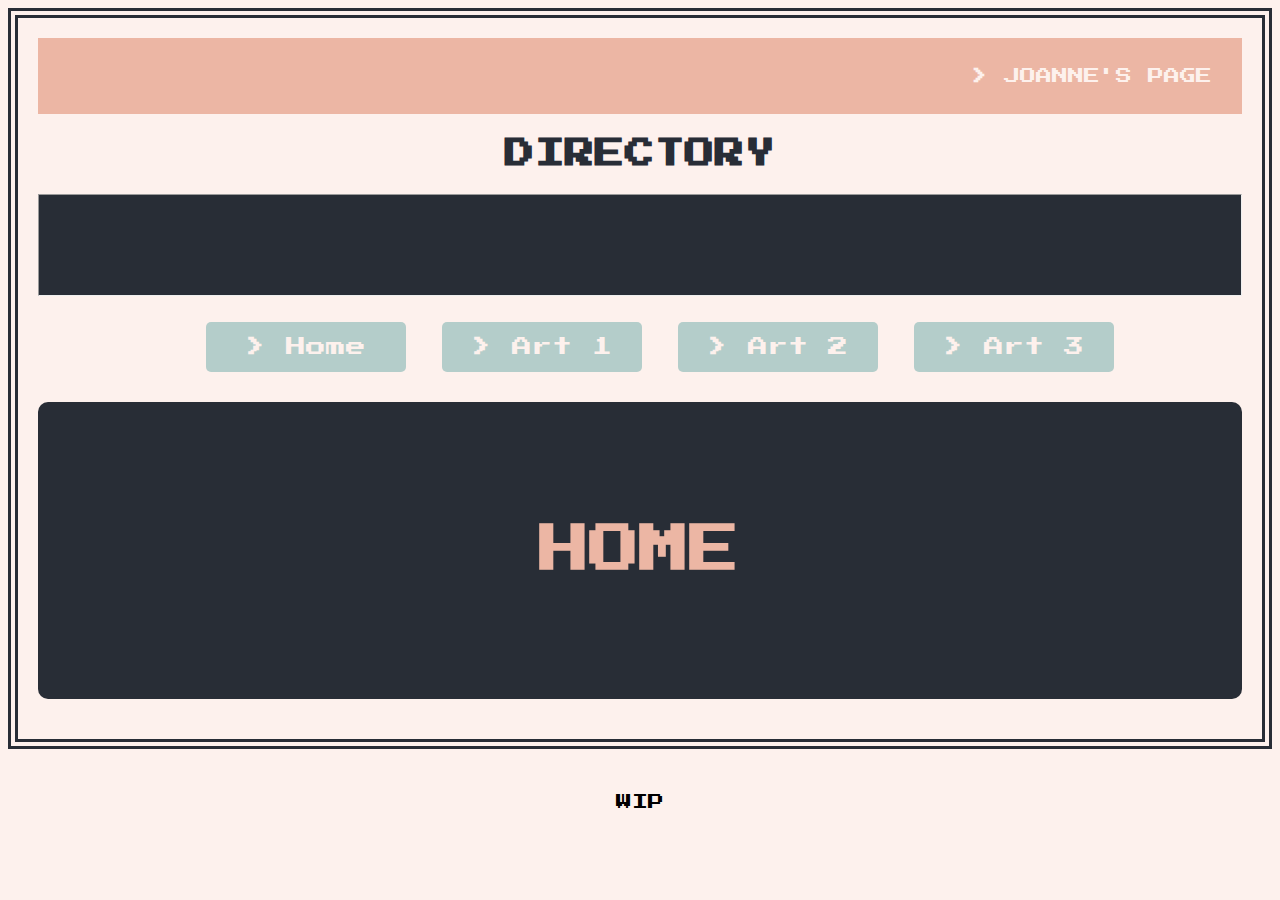
==== index.html @ 247c804c "update 2" ====
<!DOCTYPE html>
<html lang="en-us">
    <head>
        <title>Joanne Lee's Website</title>
        <link href="https://cdn.jsdelivr.net/npm/bootstrap@5.0.1/dist/css/bootstrap.min.css" rel="stylesheet" integrity="sha384-+0n0xVW2eSR5OomGNYDnhzAbDsOXxcvSN1TPprVMTNDbiYZCxYbOOl7+AMvyTG2x" crossorigin="anonymous">
        <link href="style.css" type="text/css" rel="stylesheet">
    </head>
    <body>
        <div class="container">
          <div id = "top">
            <div class="row">
              <div class="col-lg">
                <div id="websiteheader"><strong>></strong> JOANNE'S PAGE</div>
              </div>
            </div>
            <div class="row">
              <div class="col-lg-5">
                <div id="directory">
                  <h2>DIRECTORY</h2>
                  <hr>
                  <ul>
                    <li id="button1"><button><a href="index.html"><strong>></strong> Home</a></button></li>
                    <li id="button2"><button><a href="art1.html"><strong>></strong> Art 1</a></button></li>
                    <li id="button3"><button><a href="art2.html"><strong>></strong> Art 2</a></button></li>
                    <li id="button4"><button><a href="art3.html"><strong>></strong> Art 3</a></button></li>
                  </ul>
                </div>
                </div>
            <div class="col-lg-7"><div id="pagetitle">
              <h1>HOME</h1>
            </div></div>
          </div></div>
          <div class="row">
            <div class="col-lg">
              <div id="mainbox">
                  <p>WIP</p>
              </div>
            </div>
          </div>
        </div>
    </body>
</html>
---- style.css ----
@import url('https://fonts.googleapis.com/css2?family=Press+Start+2P&display=swap');
body {
    text-align: center;
    background-color:rgb(253, 241, 237);
    font-family:'Press Start 2P', cursive;
}

#top {
    border-style: double;
    border-width: 10px;
    border-color: rgb(40, 45, 54);
    background-color: rgb(253, 241, 237);
    padding: 20px;
}

#websiteheader {
    padding: 30px;
    background-color: rgb(236, 182, 164);
    color: rgb(253, 241, 237);
    text-align:right;
}

#pagetitle {
    background-color:rgb(40, 45, 54);
    margin-top: 20px;
    padding: 90px;
    text-align: center;
    margin-bottom: 20px;
    border-radius: 10px;
}
h1 {
    font-size: 50px;
    color: rgb(236, 182, 164);
}

#directory {
    text-align: left;
    margin-top: 20px;
}
h2 {
    font-size: 30px;
    text-align: center;
    color: rgb(40, 45, 54);
}
a {
    font-family:'Press Start 2P', cursive;
    text-decoration:none;
    font-size:20px;
    color: rgb(253, 241, 237);
    text-align: center;
}
a:hover {
    color:rgb(253, 241, 237);
}
ul {
    list-style-type:none;
    text-align: center;
}
#button1, #button2 {
    display: inline-block;
}
#button3, #button4 {
    display: inline-block;
}
button {
    padding: 15px;
    width: 200px;
    background-color: rgb(180, 205, 202);
    color: rgb(253, 241, 237);
    font-family: 'Press Start 2P', cursive;
    border-radius: 5px;
    margin-top: 10px;
    margin-bottom: 10px;
    border:none;
    box-shadow: 0 0 0 rgb(40, 45, 54);
    transition: all 0.2s;
    margin: 10px;
}
button:hover {
    box-shadow: 0.4rem 0.4rem 0 rgb(40, 45, 54);
    transform: translate(-0.4rem, -0.4rem);
}
button:active {
    box-shadow: 0 0 0 rgb(40, 45, 54);
    transform: translate(0, 0);
}
p {
    margin-top:20px;
}
hr {
    background-color:rgb(40, 45, 54);
    height: 100px;
}

#mainbox {
    padding: 30px;
    background-color:rgb(253, 241, 237);
    margin-top: 5px;
}
h3 {
    color: rgb(31, 28, 43);
}
#blink {
    animation: blink 0.3s;
    animation-direction: alternate;
    animation-iteration-count: infinite;
    animation-timing-function: none;
}
@keyframes blink {
    from {opacity:0};
    to {opacity:1};
}
a:hover, .selectblink {
    animation: blink 0.3s;
    animation-direction: alternate;
    animation-iteration-count: infinite;
    animation-timing-function: none;
}
img {
    margin: 5px;
}
#pinkcolorsquare {
    background-color:rgb(230, 99, 95);
    width:30px;
    height:30px;
    color:rgb(230, 99, 95);
    margin: 20px 5px;
}
#greencolorsquare {
    background-color:rgb(131, 175, 153);
    width:30px;
    height:30px;
    color:rgb(131, 175, 153);
    margin: 20px 5px;
}
#yellowcolorsquare {
    background-color:rgb(247, 172, 122);;
    width:30px;
    height:30px;
    color:rgb(247, 172, 122);;
    margin: 20px 5px;
}
p {
    margin-top: 10px;
}

.pro {
    background-color:rgb(131, 175, 153);
    width: 500px;
    height: 200px;
    margin: auto;
    color: rgb(253, 241, 237);
}
.con {
    background-color:rgb(230, 99, 95);
    width: 500px;
    height: 200px;
    margin: auto;
    color: rgb(253, 241, 237);
}
.pro:hover, .con:hover {
    animation-name: enlarge;
    animation-duration: 2s;
    animation-iteration-count: infinite;
    animation-direction: alternate;
    margin:auto;
}
@keyframes enlarge {
    0% {height: 100%;}
    100% {height: 110%;}
}
.proscons {
    text-align: left;
}
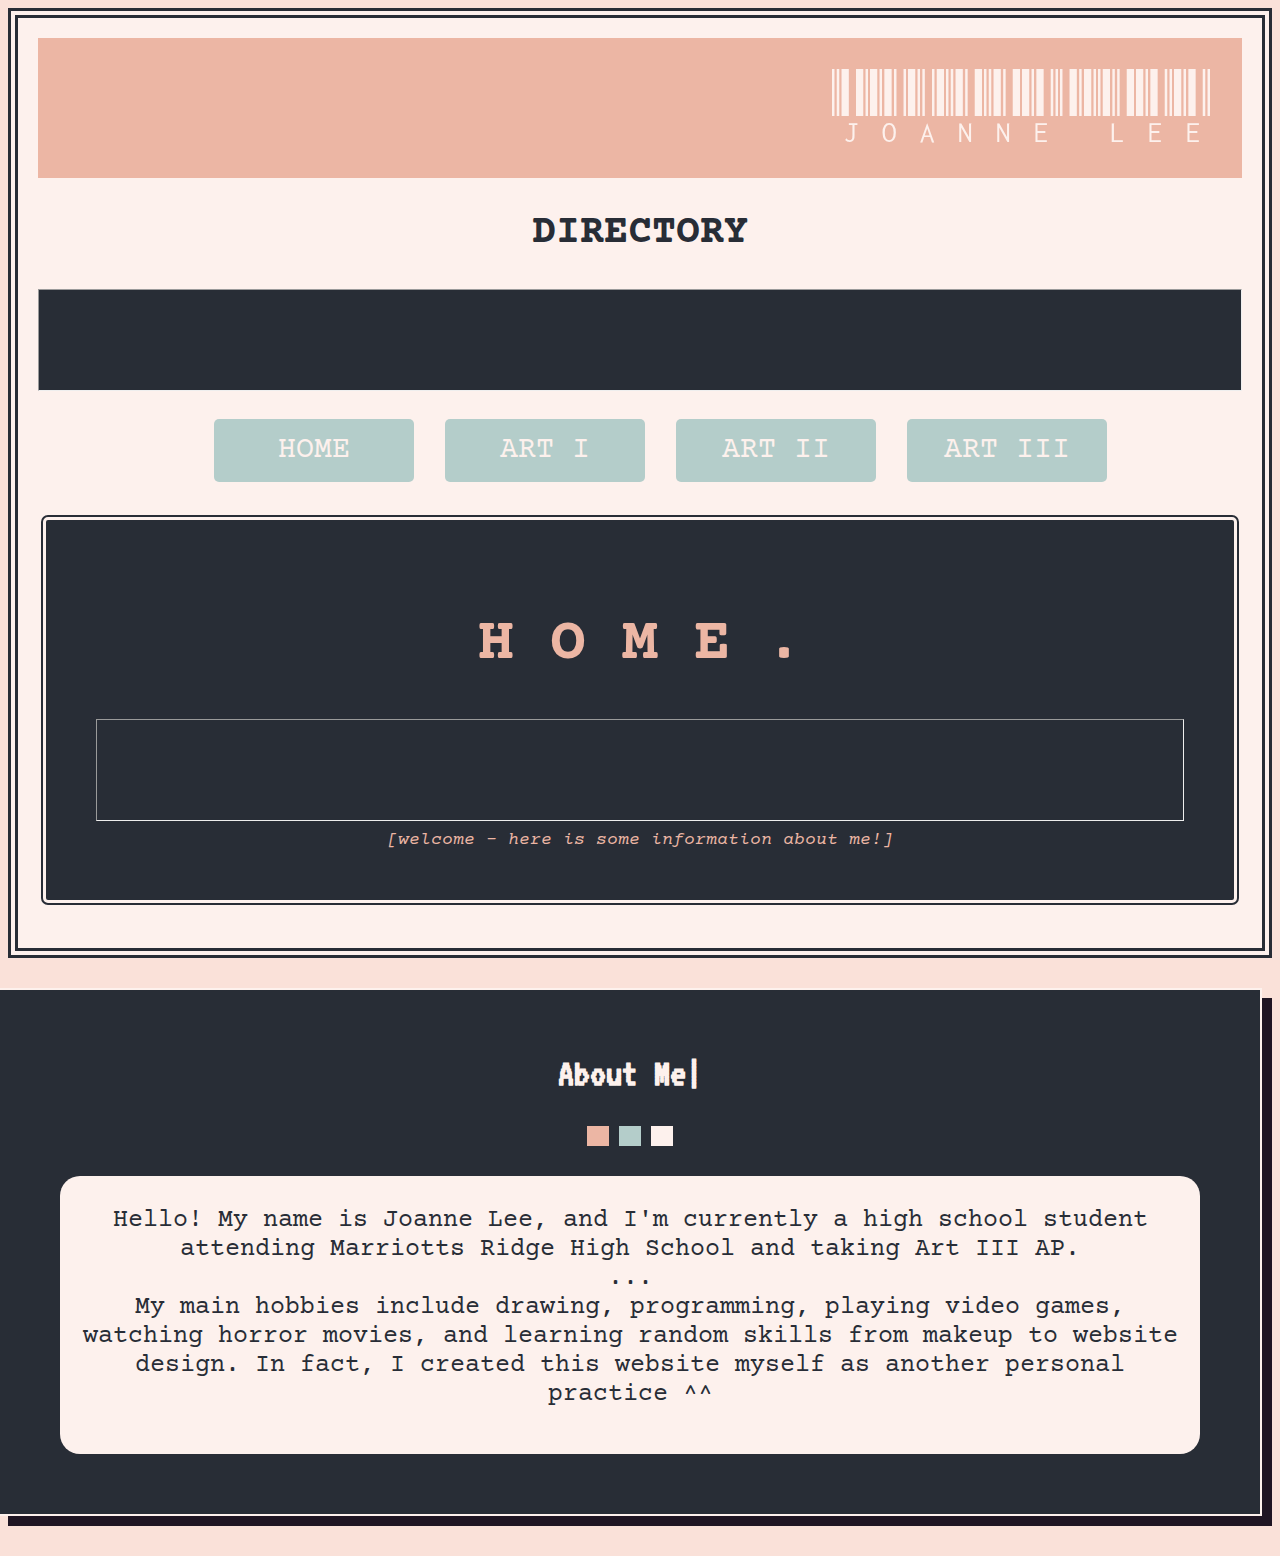
==== commit 6efceeb6: "update 3" ====
--- a/index.html
+++ b/index.html
@@ -10,30 +10,38 @@
           <div id = "top">
             <div class="row">
               <div class="col-lg">
-                <div id="websiteheader"><strong>></strong> JOANNE'S PAGE</div>
+                <div id="websiteheader">JOANNE LEE</div>
               </div>
             </div>
             <div class="row">
               <div class="col-lg-5">
                 <div id="directory">
-                  <h2>DIRECTORY</h2>
+                  <h2><b>DIRECTORY</b></h2>
                   <hr>
                   <ul>
-                    <li id="button1"><button><a href="index.html"><strong>></strong> Home</a></button></li>
-                    <li id="button2"><button><a href="art1.html"><strong>></strong> Art 1</a></button></li>
-                    <li id="button3"><button><a href="art2.html"><strong>></strong> Art 2</a></button></li>
-                    <li id="button4"><button><a href="art3.html"><strong>></strong> Art 3</a></button></li>
+                    <li id="button1"><button><a href="index.html">HOME</a></button></li>
+                    <li id="button2"><button><a href="art1.html">ART I</a></button></li>
+                    <li id="button3"><button><a href="art2.html">ART II</a></button></li>
+                    <li id="button4"><button><a href="art3.html">ART III</a></button></li>
                   </ul>
                 </div>
                 </div>
             <div class="col-lg-7"><div id="pagetitle">
-              <h1>HOME</h1>
+              <h1>H O M E .</h1><hr><i>[welcome - here is some information about me!]</i>
             </div></div>
           </div></div>
           <div class="row">
             <div class="col-lg">
               <div id="mainbox">
-                  <p>WIP</p>
+                <h2 id = "mainheader">About Me<span id="blink">|</span></h2>
+                <span id="colorsquare1">..</span><span id="colorsquare2">..</span><span id="colorsquare3">..</span>
+                <div class = "row" id = "innerbox">
+                  <p>Hello! My name is Joanne Lee, and I'm currently a high school student attending Marriotts Ridge High School and taking Art III AP.
+                    <br>...<br>
+                    My main hobbies include drawing, programming, playing video games, watching horror movies, and learning random skills from makeup to website design. In fact, I created this website myself as another personal practice ^^
+                    <br>
+                  </p>
+                </div>
               </div>
             </div>
           </div>
--- a/style.css
+++ b/style.css
@@ -1,8 +1,10 @@
-@import url('https://fonts.googleapis.com/css2?family=Press+Start+2P&display=swap');
+@import url('https://fonts.googleapis.com/css2?family=Courier+Prime&family=Libre+Barcode+39+Text&family=VT323&display=swap');
+
 body {
     text-align: center;
-    background-color:rgb(253, 241, 237);
-    font-family:'Press Start 2P', cursive;
+    background-color:rgb(250, 225, 217);
+    font-family: 'Courier Prime', monospace;
+    font-size: large;
 }
 
 #top {
@@ -11,6 +13,7 @@
     border-color: rgb(40, 45, 54);
     background-color: rgb(253, 241, 237);
     padding: 20px;
+    margin-bottom: 30px;
 }
 
 #websiteheader {
@@ -18,19 +21,24 @@
     background-color: rgb(236, 182, 164);
     color: rgb(253, 241, 237);
     text-align:right;
+    font-family: 'Libre Barcode 39 Text', cursive;
+    font-size: 80px;
 }
 
 #pagetitle {
     background-color:rgb(40, 45, 54);
+    color: rgb(236, 182, 164);
     margin-top: 20px;
-    padding: 90px;
+    padding: 50px;
     text-align: center;
     margin-bottom: 20px;
     border-radius: 10px;
+    border-style: double;
+    border-color: rgb(253, 241, 237);
+    border-width: 8px;
 }
 h1 {
-    font-size: 50px;
-    color: rgb(236, 182, 164);
+    font-size: 60px;
 }
 
 #directory {
@@ -38,14 +46,14 @@
     margin-top: 20px;
 }
 h2 {
-    font-size: 30px;
+    font-size: 40px;
     text-align: center;
     color: rgb(40, 45, 54);
 }
 a {
-    font-family:'Press Start 2P', cursive;
+    font-family: 'Courier Prime', monospace;
     text-decoration:none;
-    font-size:20px;
+    font-size:30px;
     color: rgb(253, 241, 237);
     text-align: center;
 }
@@ -67,7 +75,7 @@
     width: 200px;
     background-color: rgb(180, 205, 202);
     color: rgb(253, 241, 237);
-    font-family: 'Press Start 2P', cursive;
+    font-family: 'Courier Prime', monospace;
     border-radius: 5px;
     margin-top: 10px;
     margin-bottom: 10px;
@@ -94,17 +102,50 @@
 
 #mainbox {
     padding: 30px;
-    background-color:rgb(253, 241, 237);
+    background-color:rgb(40, 45, 54);
     margin-top: 5px;
-}
-h3 {
-    color: rgb(31, 28, 43);
+    color: rgb(253, 241, 237);
+    box-shadow: 10px 10px rgb(31, 21, 35);
+    border-color: rgb(253, 241, 237);
+    border-style: solid;
+    border-width: 2px;
+    transform: translate(-10px, 0px);
+    margin-bottom: 40px;
+}
+#mainheader {
+    color: rgb(253, 241, 237);
+    font-family: 'VT323', monospace;
+    font-size: 40px;
+}
+h4 {
+    font-size: 30px;
+}
+#innerbox {
+    margin: 30px;
+    color: rgb(40, 45, 54);
+    padding: 20px;
+    background-color: rgb(253, 241, 237);
+    border-radius: 20px;
+    font-size: 25px;
+}
+#titlehighlight {
+    background-color: rgb(236, 182, 164);
+    padding: 10px;
+    margin: 10px;
+    border-style: double;
+    border-width: 8px;
+    border-color: rgb(253, 241, 237);
+}
+#description {
+    margin: 20px;
+    text-align: left;
 }
 #blink {
     animation: blink 0.3s;
     animation-direction: alternate;
     animation-iteration-count: infinite;
     animation-timing-function: none;
+    font-family: 'VT323', monospace;
 }
 @keyframes blink {
     from {opacity:0};
@@ -119,25 +160,25 @@
 img {
     margin: 5px;
 }
-#pinkcolorsquare {
-    background-color:rgb(230, 99, 95);
+#colorsquare1 {
+    background-color:rgb(236, 182, 164);
     width:30px;
     height:30px;
-    color:rgb(230, 99, 95);
+    color:rgb(236, 182, 164);
     margin: 20px 5px;
 }
-#greencolorsquare {
-    background-color:rgb(131, 175, 153);
+#colorsquare2 {
+    background-color:rgb(180, 205, 202);
     width:30px;
     height:30px;
-    color:rgb(131, 175, 153);
+    color:rgb(180, 205, 202);
     margin: 20px 5px;
 }
-#yellowcolorsquare {
-    background-color:rgb(247, 172, 122);;
+#colorsquare3 {
+    background-color:rgb(253, 241, 237);
     width:30px;
     height:30px;
-    color:rgb(247, 172, 122);;
+    color:rgb(253, 241, 237);
     margin: 20px 5px;
 }
 p {
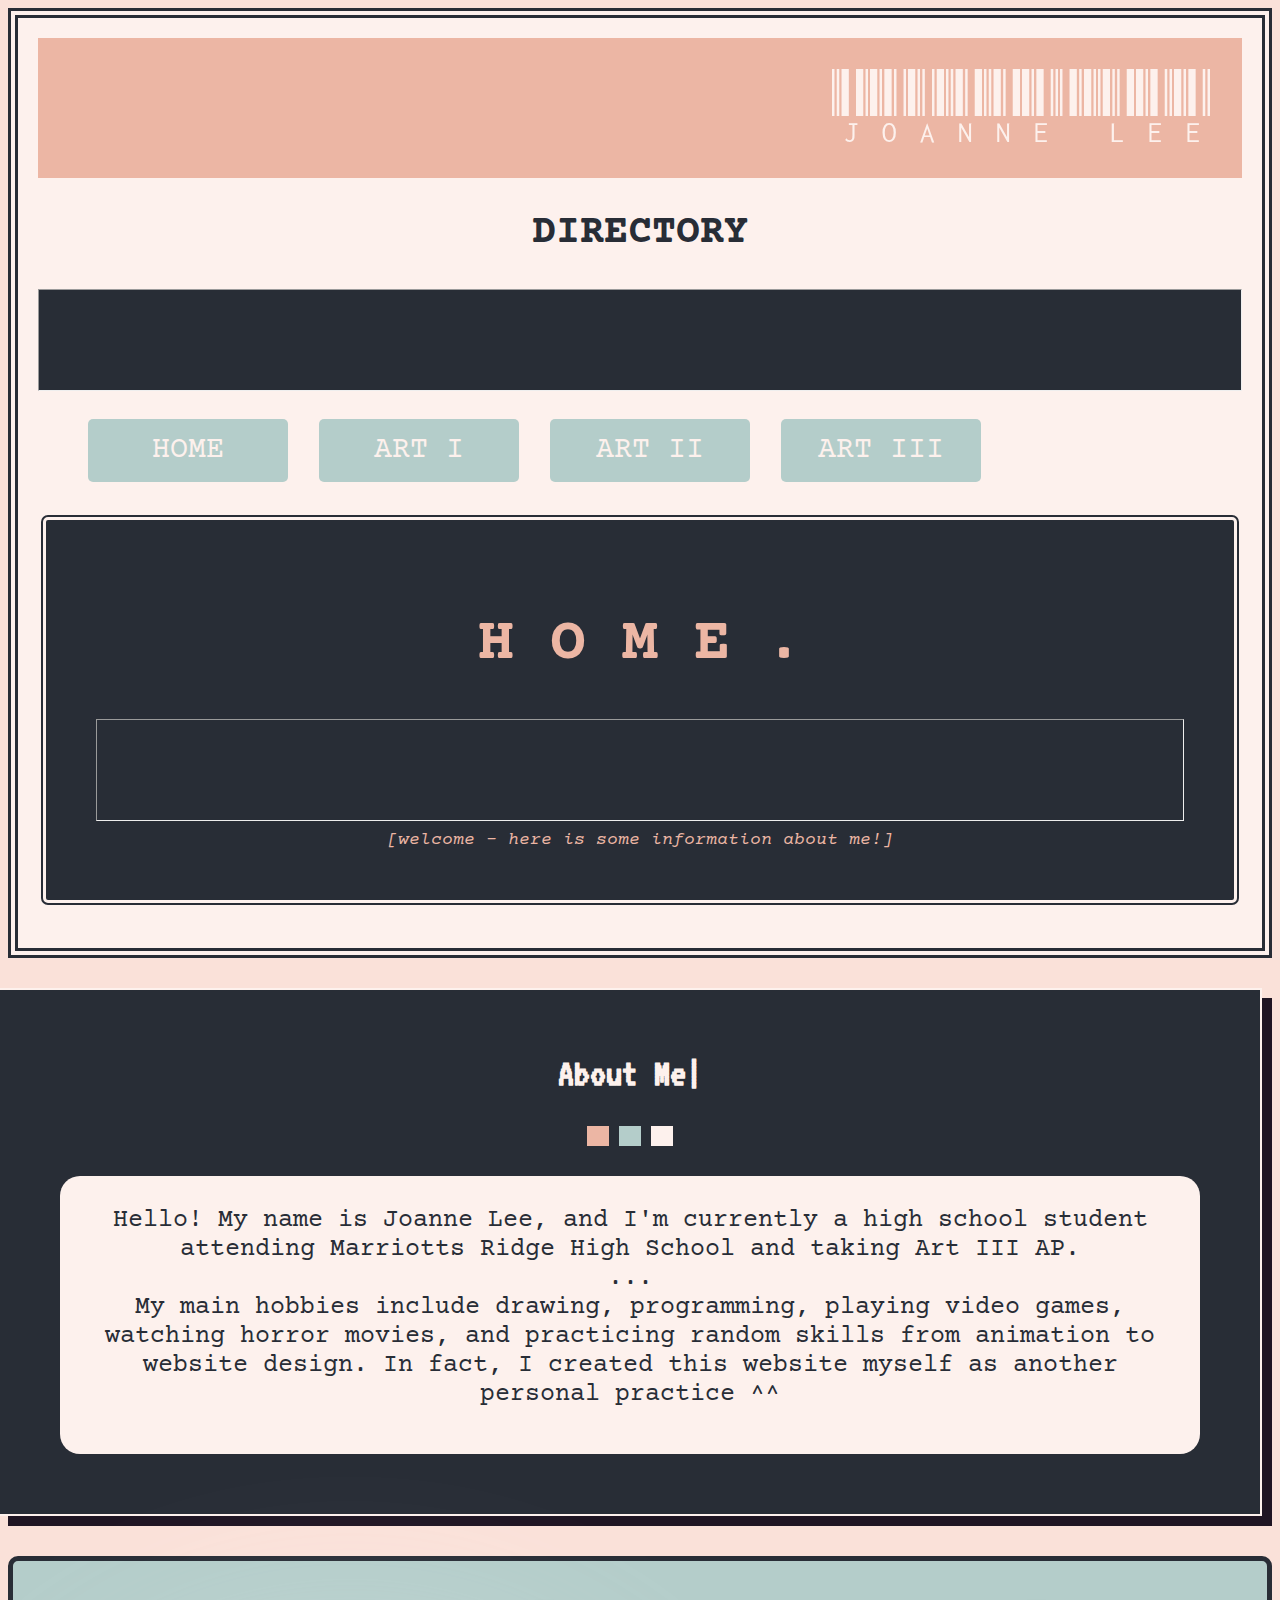
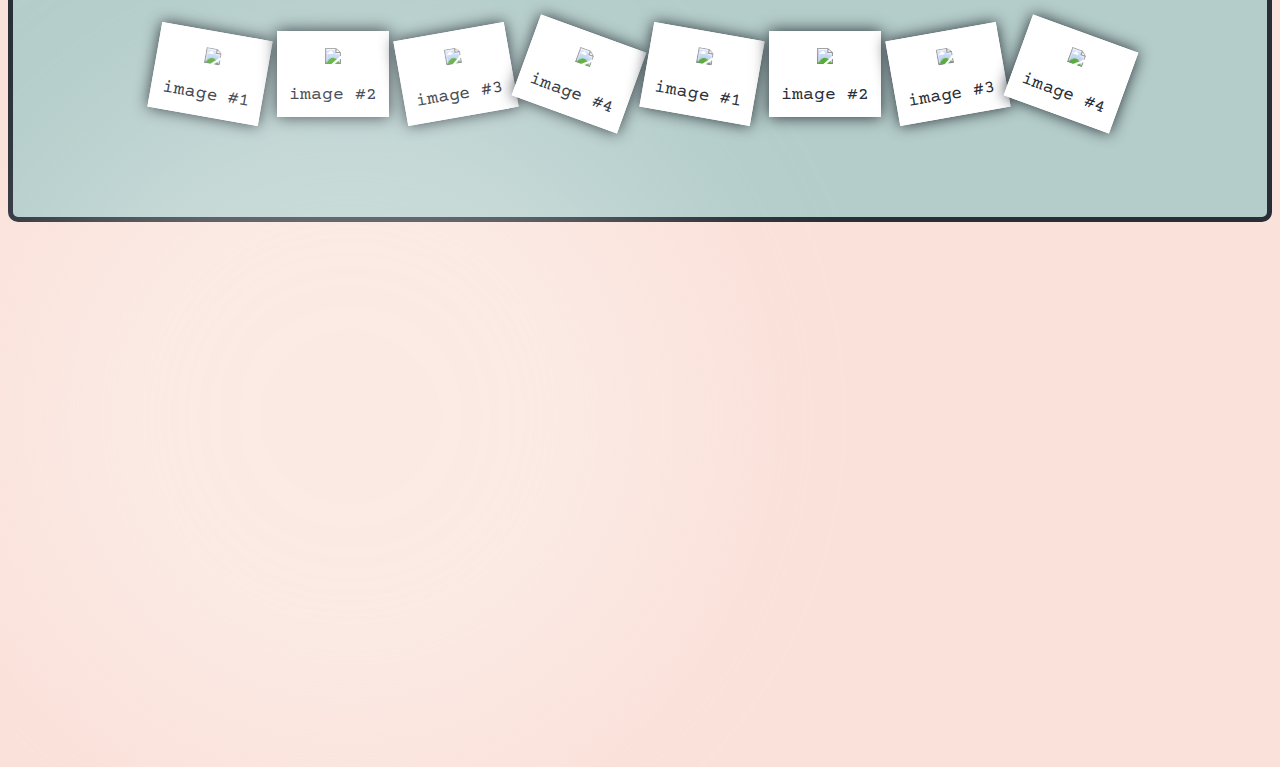
==== commit 8571ab1b: "update 6" ====
--- a/index.html
+++ b/index.html
@@ -38,11 +38,32 @@
                 <div class = "row" id = "innerbox">
                   <p>Hello! My name is Joanne Lee, and I'm currently a high school student attending Marriotts Ridge High School and taking Art III AP.
                     <br>...<br>
-                    My main hobbies include drawing, programming, playing video games, watching horror movies, and learning random skills from makeup to website design. In fact, I created this website myself as another personal practice ^^
+                    My main hobbies include drawing, programming, playing video games, watching horror movies, and practicing random skills from animation to website design. In fact, I created this website myself as another personal practice ^^
                     <br>
                   </p>
                 </div>
               </div>
+              <div id = "box2">
+                <ul id = "photolist">
+                    <li id = "photo"><img src="https://unsplash.it/300/300" width="200">
+                        <p id = "caption">image #1</p></li>
+                    <li id = "photo"><img src="https://unsplash.it/400/400" width="200"/>
+                        <p id = "caption">image #2</p></li>
+                    <li id = "photo"><img src="https://unsplash.it/500/500" width="200"/>
+                        <p id = "caption">image #3</p></li>
+                    <li id = "photo"><img src="https://unsplash.it/200/200" width="200"/>
+                        <p id = "caption">image #4</p></li>
+                    <li id = "photo"><img src="https://unsplash.it/300/300" width="200">
+                        <p id = "caption">image #1</p></li>
+                    <li id = "photo"><img src="https://unsplash.it/400/400" width="200"/>
+                        <p id = "caption">image #2</p></li>
+                    <li id = "photo"><img src="https://unsplash.it/500/500" width="200"/>
+                        <p id = "caption">image #3</p></li>
+                    <li id = "photo"><img src="https://unsplash.it/200/200" width="200"/>
+                        <p id = "caption">image #4</p></li>
+                </ul>
+                <div class="light"></div>
+            </div>
             </div>
           </div>
         </div>
--- a/style.css
+++ b/style.css
@@ -16,6 +16,17 @@
     margin-bottom: 30px;
 }
 
+#box2 {
+    border-style: solid;
+    border-width: 5px;
+    border-color: rgb(40, 45, 54);
+    background-color: rgb(180, 205, 202);
+    border-radius: 10px;
+    padding: 20px;
+    padding-bottom: 150px;
+    margin-bottom: 30px;
+}
+
 #websiteheader {
     padding: 30px;
     background-color: rgb(236, 182, 164);
@@ -60,7 +71,7 @@
 a:hover {
     color:rgb(253, 241, 237);
 }
-ul {
+#direclist {
     list-style-type:none;
     text-align: center;
 }
@@ -212,4 +223,63 @@
 }
 .proscons {
     text-align: left;
-}+}
+
+#photolist{
+    position:auto;
+    margin:0;
+    padding:0;
+  }
+  
+  #photo{
+    text-align:center;
+    display:inline-block;
+    list-style:none;
+    position:relative;
+    border:solid 12px #fff;
+    background:#fff;
+    box-shadow:0 0 15px 0px rgb(40, 45, 54);
+    transition:all 1s ease;
+    -o-transition:all 1s ease;
+    -moz-transition:all 1s ease;
+    -webkit-transition:all 1s ease;
+    top:50px;
+  }
+  #photo:hover{
+    top:0px;
+    opacity:0.5;
+  }
+  
+  #photo:nth-child(1), #photo:nth-child(5) {
+      transform:rotate(10deg);
+  }
+  
+  #photo:nth-child(2), #photo:nth-child(6) {
+      transform:rotate(0deg);
+  }
+  
+  #photo:nth-child(3), #photo:nth-child(7) {
+      transform:rotate(-10deg);
+  }
+  
+  #photo:nth-child(4), #photo:nth-child(8) {
+      transform:rotate(20deg);
+  }
+
+  #caption {
+    color:rgb(40, 45, 54);
+    margin: 10px 0 0 0;
+  }
+  
+  .light{
+    border-radius:50%;
+    position:absolute;
+    left:0;
+    right:0;
+    width:700px;
+    height:700px;
+    background:#fff;
+    filter:blur(100px);
+    opacity:0.3;
+    pointer-events:none;
+  }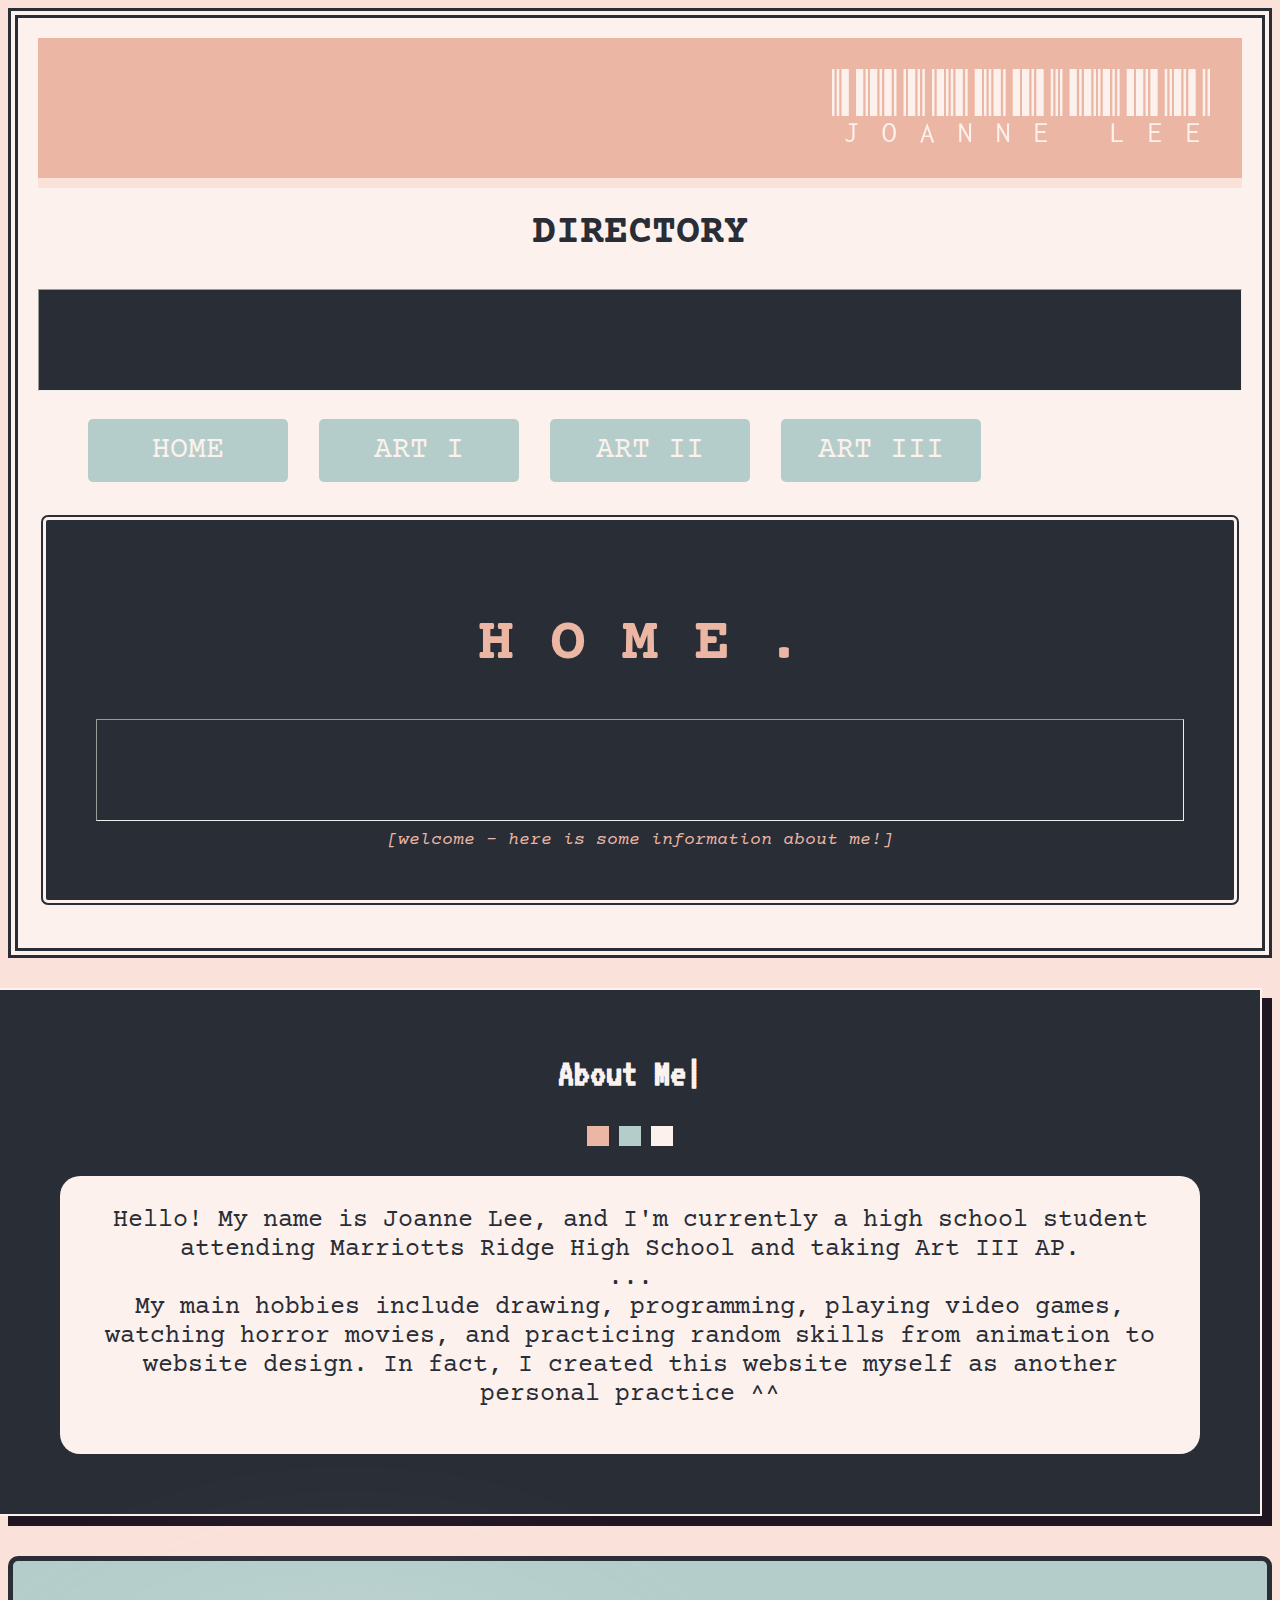
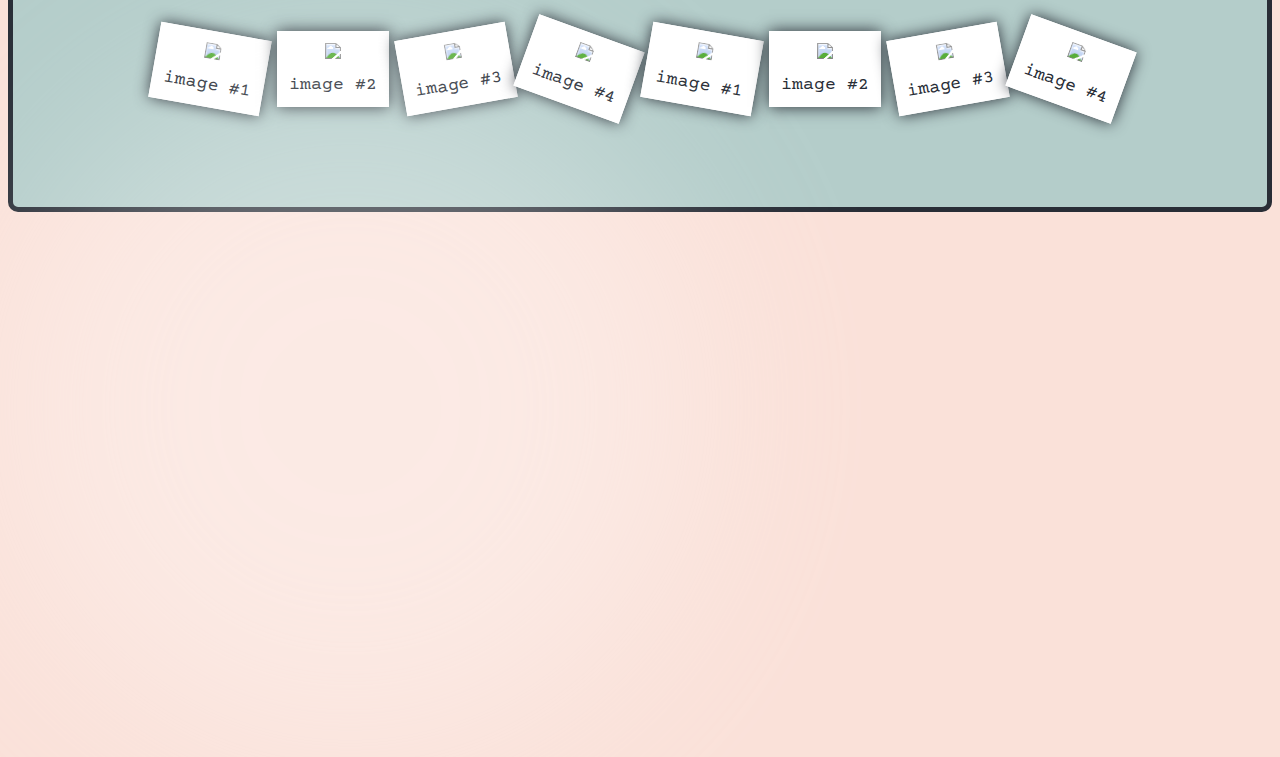
==== commit 1c3e2d1c: "update 10" ====
--- a/index.html
+++ b/index.html
@@ -45,7 +45,7 @@
               </div>
               <div id = "box2">
                 <ul id = "photolist">
-                    <li id = "photo"><img src="https://unsplash.it/300/300" width="200">
+                    <li id = "photo"><img src="https://unsplash.it/300/300" width="200"/>
                         <p id = "caption">image #1</p></li>
                     <li id = "photo"><img src="https://unsplash.it/400/400" width="200"/>
                         <p id = "caption">image #2</p></li>
@@ -53,7 +53,7 @@
                         <p id = "caption">image #3</p></li>
                     <li id = "photo"><img src="https://unsplash.it/200/200" width="200"/>
                         <p id = "caption">image #4</p></li>
-                    <li id = "photo"><img src="https://unsplash.it/300/300" width="200">
+                    <li id = "photo"><img src="https://unsplash.it/300/300" width="200"/>
                         <p id = "caption">image #1</p></li>
                     <li id = "photo"><img src="https://unsplash.it/400/400" width="200"/>
                         <p id = "caption">image #2</p></li>
--- a/style.css
+++ b/style.css
@@ -24,7 +24,10 @@
     border-radius: 10px;
     padding: 20px;
     padding-bottom: 150px;
-    margin-bottom: 30px;
+    margin-bottom: 10px;
+}
+#inline {
+    display: inline-block;
 }
 
 #websiteheader {
@@ -34,6 +37,7 @@
     text-align:right;
     font-family: 'Libre Barcode 39 Text', cursive;
     font-size: 80px;
+    box-shadow: 0px 10px rgb(250, 225, 217);
 }
 
 #pagetitle {
@@ -169,7 +173,7 @@
     animation-timing-function: none;
 }
 img {
-    margin: 5px;
+    margin: auto;
 }
 #colorsquare1 {
     background-color:rgb(236, 182, 164);
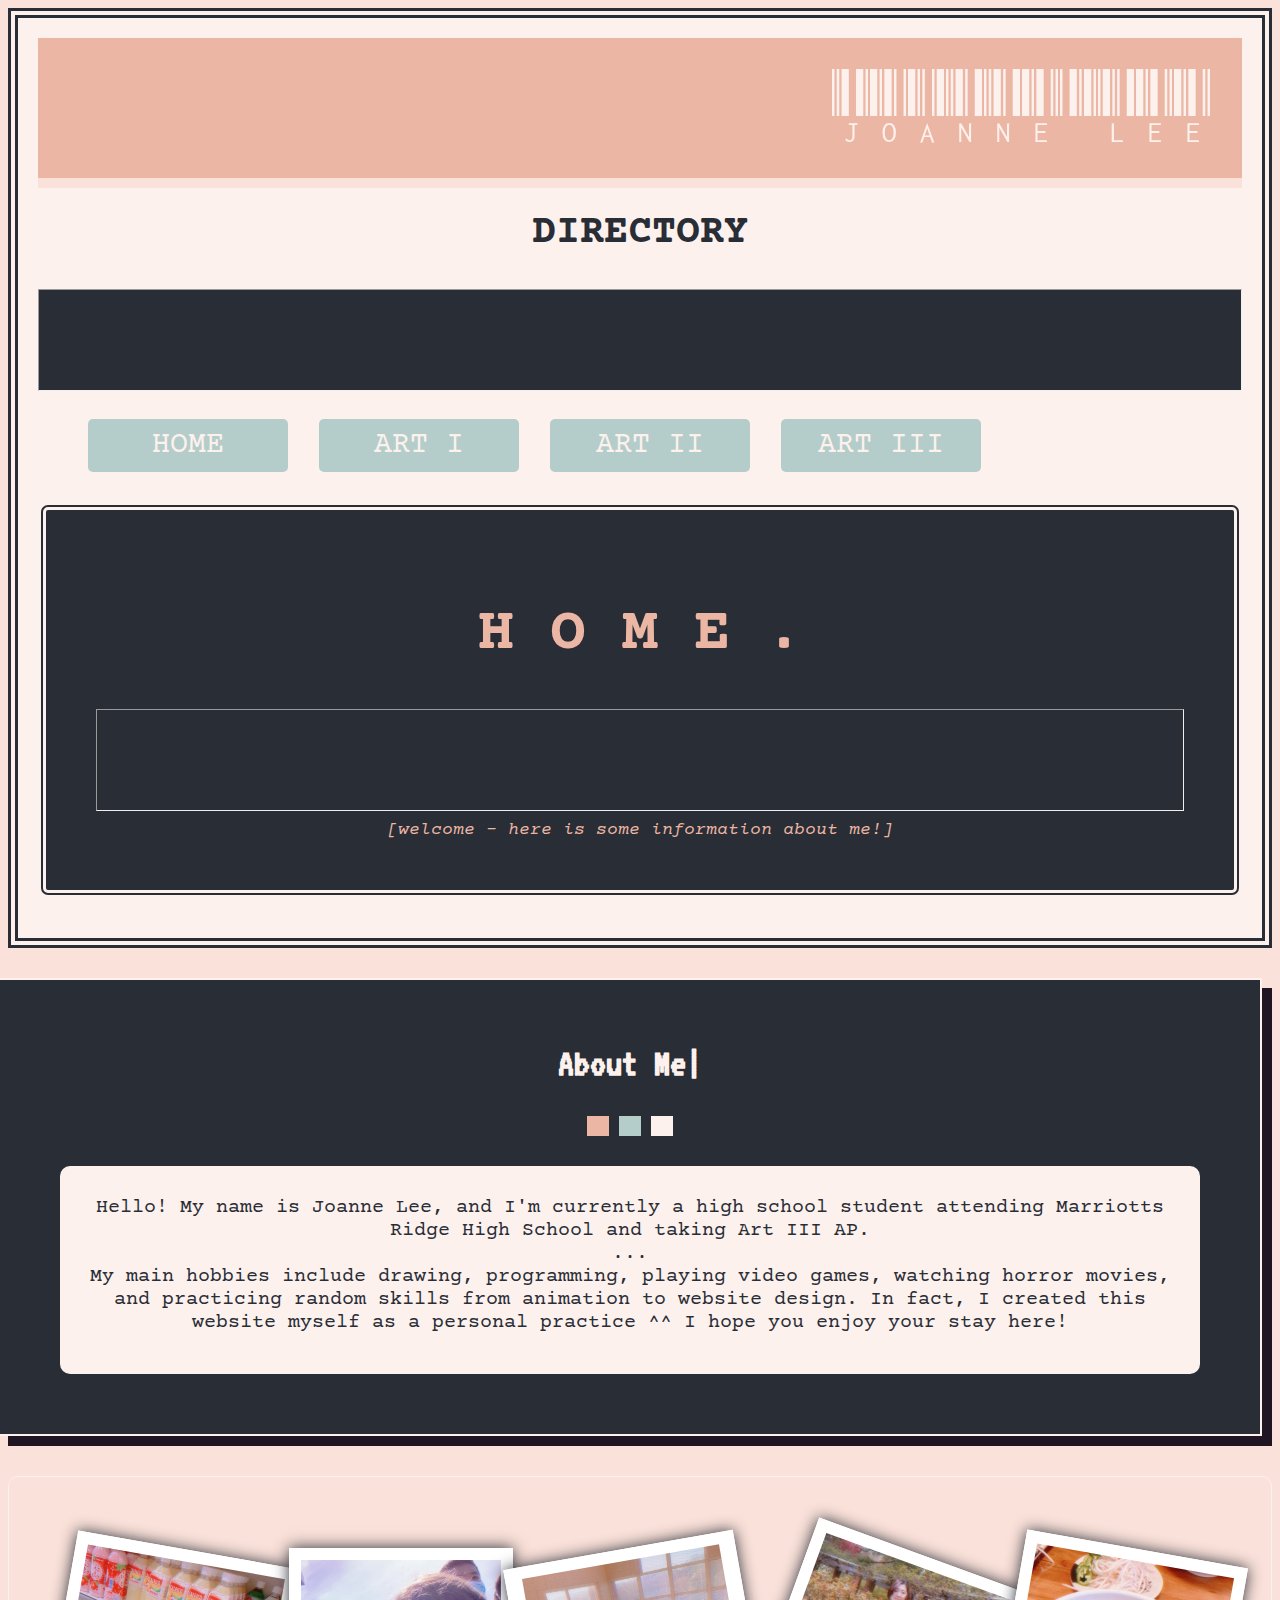
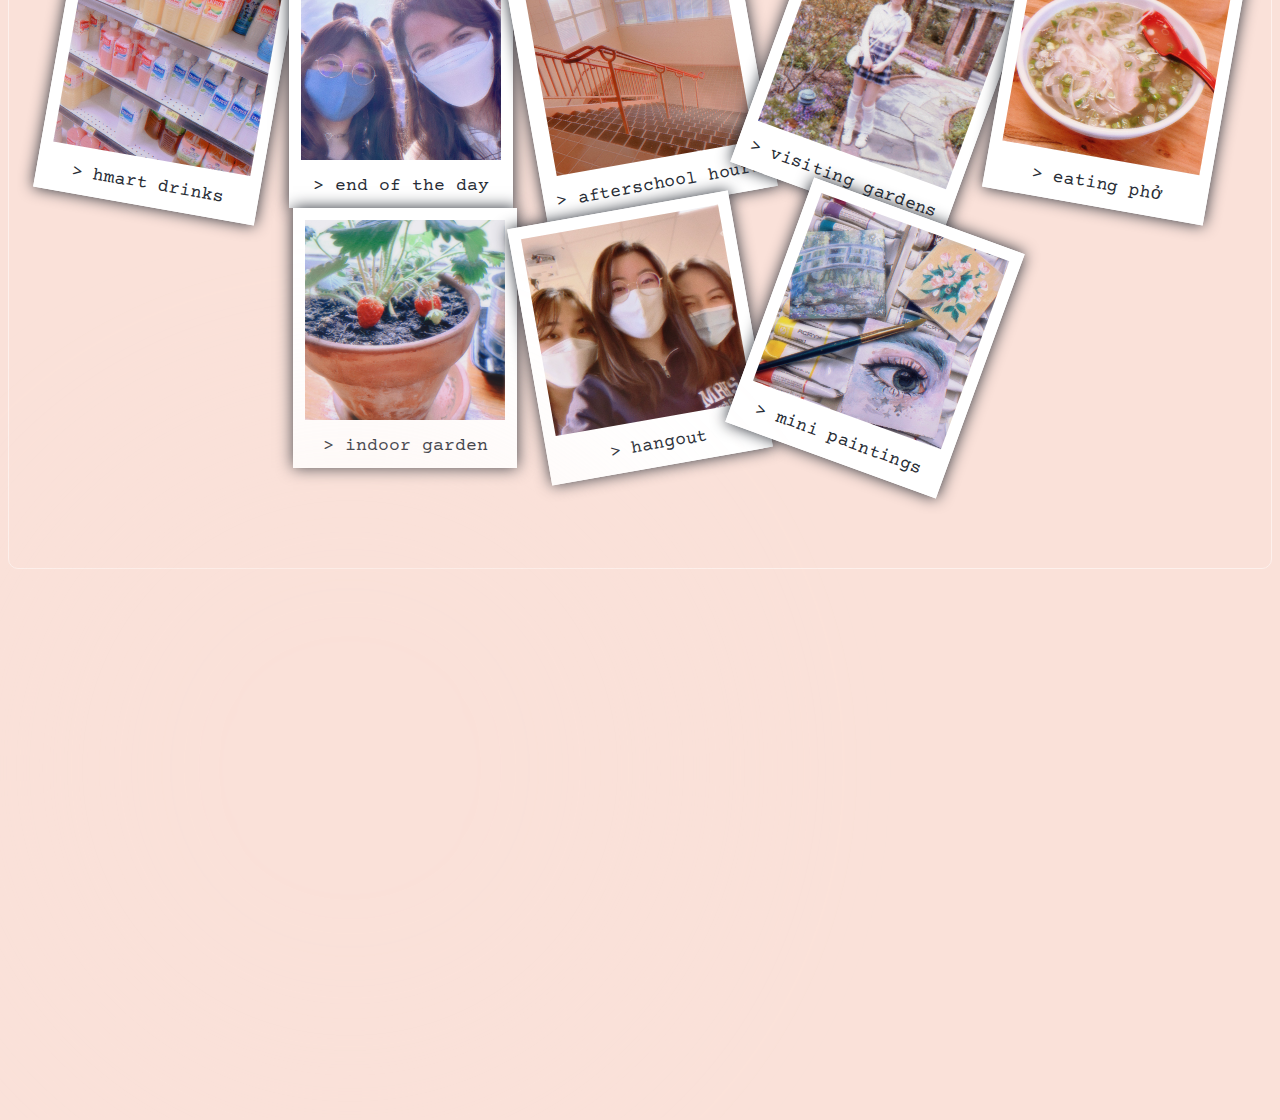
==== commit f66780a3: "update 10" ====
--- a/index.html
+++ b/index.html
@@ -38,29 +38,29 @@
                 <div class = "row" id = "innerbox">
                   <p>Hello! My name is Joanne Lee, and I'm currently a high school student attending Marriotts Ridge High School and taking Art III AP.
                     <br>...<br>
-                    My main hobbies include drawing, programming, playing video games, watching horror movies, and practicing random skills from animation to website design. In fact, I created this website myself as another personal practice ^^
+                    My main hobbies include drawing, programming, playing video games, watching horror movies, and practicing random skills from animation to website design. In fact, I created this website myself as a personal practice ^^ I hope you enjoy your stay here!
                     <br>
                   </p>
                 </div>
               </div>
               <div id = "box2">
                 <ul id = "photolist">
-                    <li id = "photo"><img src="https://unsplash.it/300/300" width="200"/>
-                        <p id = "caption">image #1</p></li>
-                    <li id = "photo"><img src="https://unsplash.it/400/400" width="200"/>
-                        <p id = "caption">image #2</p></li>
-                    <li id = "photo"><img src="https://unsplash.it/500/500" width="200"/>
-                        <p id = "caption">image #3</p></li>
-                    <li id = "photo"><img src="https://unsplash.it/200/200" width="200"/>
-                        <p id = "caption">image #4</p></li>
-                    <li id = "photo"><img src="https://unsplash.it/300/300" width="200"/>
-                        <p id = "caption">image #1</p></li>
-                    <li id = "photo"><img src="https://unsplash.it/400/400" width="200"/>
-                        <p id = "caption">image #2</p></li>
-                    <li id = "photo"><img src="https://unsplash.it/500/500" width="200"/>
-                        <p id = "caption">image #3</p></li>
-                    <li id = "photo"><img src="https://unsplash.it/200/200" width="200"/>
-                        <p id = "caption">image #4</p></li>
+                    <li id = "photo"><img src="images/drink.jpeg" width="200"/>
+                        <p id = "caption">> hmart drinks</p></li>
+                    <li id = "photo"><img src="images/duo.jpeg" width="200"/>
+                        <p id = "caption">> end of the day</p></li>
+                    <li id = "photo"><img src="images/stairs.jpeg" width="200"/>
+                        <p id = "caption">> afterschool hours</p></li>
+                    <li id = "photo"><img src="images/garden.jpeg" width="200"/>
+                        <p id = "caption">> visiting gardens</p></li>
+                    <li id = "photo"><img src="images/pho.jpeg" width="200"/>
+                        <p id = "caption">> eating phở</p></li>
+                    <li id = "photo"><img src="images/strawberry.jpeg" width="200"/>
+                        <p id = "caption">> indoor garden</p></li>
+                    <li id = "photo"><img src="images/trio.jpeg" width="200"/>
+                        <p id = "caption">> hangout</p></li>
+                    <li id = "photo"><img src="images/mini.jpeg" width="200"/>
+                        <p id = "caption">> mini paintings</p></li>
                 </ul>
                 <div class="light"></div>
             </div>
--- a/style.css
+++ b/style.css
@@ -1,5 +1,8 @@
 @import url('https://fonts.googleapis.com/css2?family=Courier+Prime&family=Libre+Barcode+39+Text&family=VT323&display=swap');
 
+html {
+    zoom: 100%;
+}
 body {
     text-align: center;
     background-color:rgb(250, 225, 217);
@@ -18,13 +21,16 @@
 
 #box2 {
     border-style: solid;
-    border-width: 5px;
-    border-color: rgb(40, 45, 54);
-    background-color: rgb(180, 205, 202);
+    border-width: 1px;
+    border-color: rgb(253, 241, 237);
     border-radius: 10px;
     padding: 20px;
     padding-bottom: 150px;
     margin-bottom: 10px;
+    background-image: url("images/marble.jpg");
+    background-repeat: no-repeat;
+    background-attachment: fixed;
+    background-size: cover;
 }
 #inline {
     display: inline-block;
@@ -86,7 +92,7 @@
     display: inline-block;
 }
 button {
-    padding: 15px;
+    padding: 10px;
     width: 200px;
     background-color: rgb(180, 205, 202);
     color: rgb(253, 241, 237);
@@ -140,13 +146,23 @@
     color: rgb(40, 45, 54);
     padding: 20px;
     background-color: rgb(253, 241, 237);
-    border-radius: 20px;
-    font-size: 25px;
-}
-#titlehighlight {
+    border-radius: 10px;
+    font-size: 20px;
+}
+#titlehighlight1 {
     background-color: rgb(236, 182, 164);
     padding: 10px;
     margin: 10px;
+    padding-top: 20px;
+    border-style: double;
+    border-width: 8px;
+    border-color: rgb(253, 241, 237);
+}
+#titlehighlight2 {
+    background-color: rgb(180, 205, 202);
+    padding: 10px;
+    margin: 10px;
+    padding-top: 20px;
     border-style: double;
     border-width: 8px;
     border-color: rgb(253, 241, 237);
@@ -282,7 +298,7 @@
     right:0;
     width:700px;
     height:700px;
-    background:#fff;
+    background:rgb(250, 225, 217);
     filter:blur(100px);
     opacity:0.3;
     pointer-events:none;
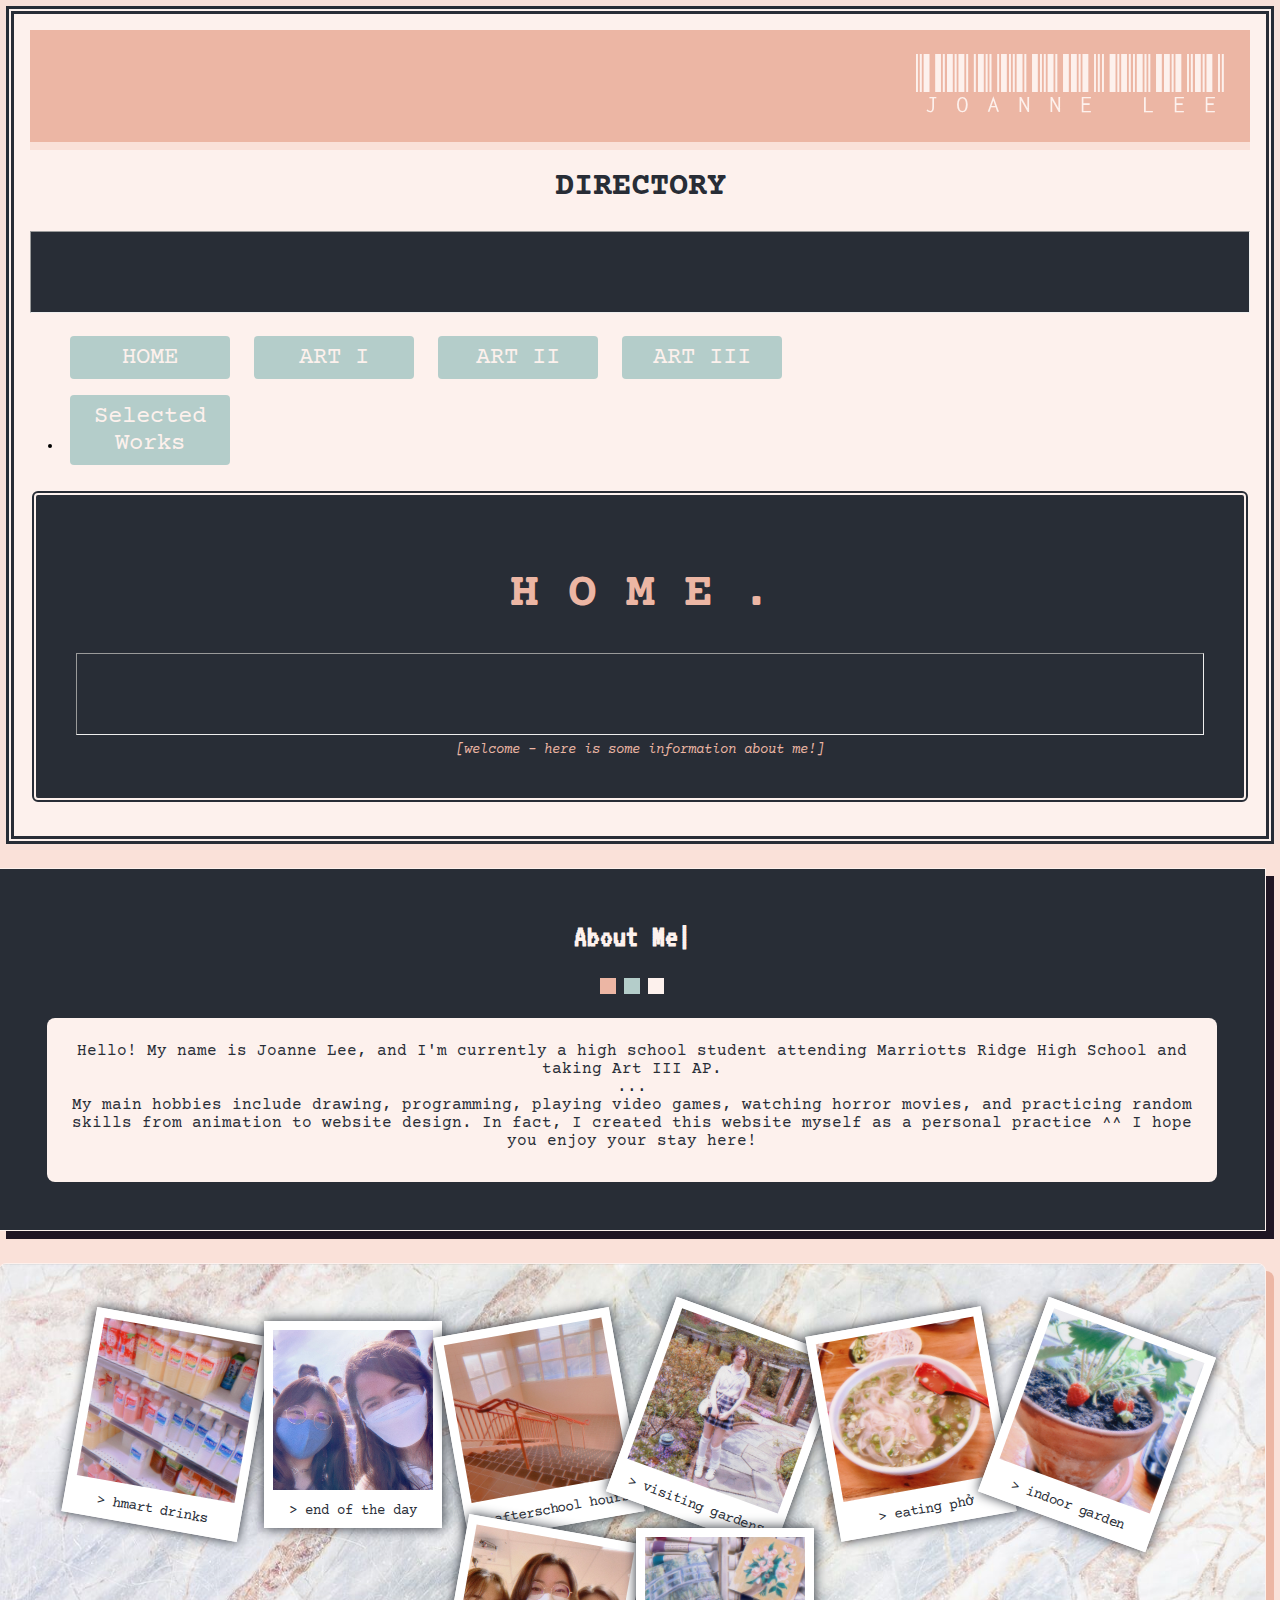
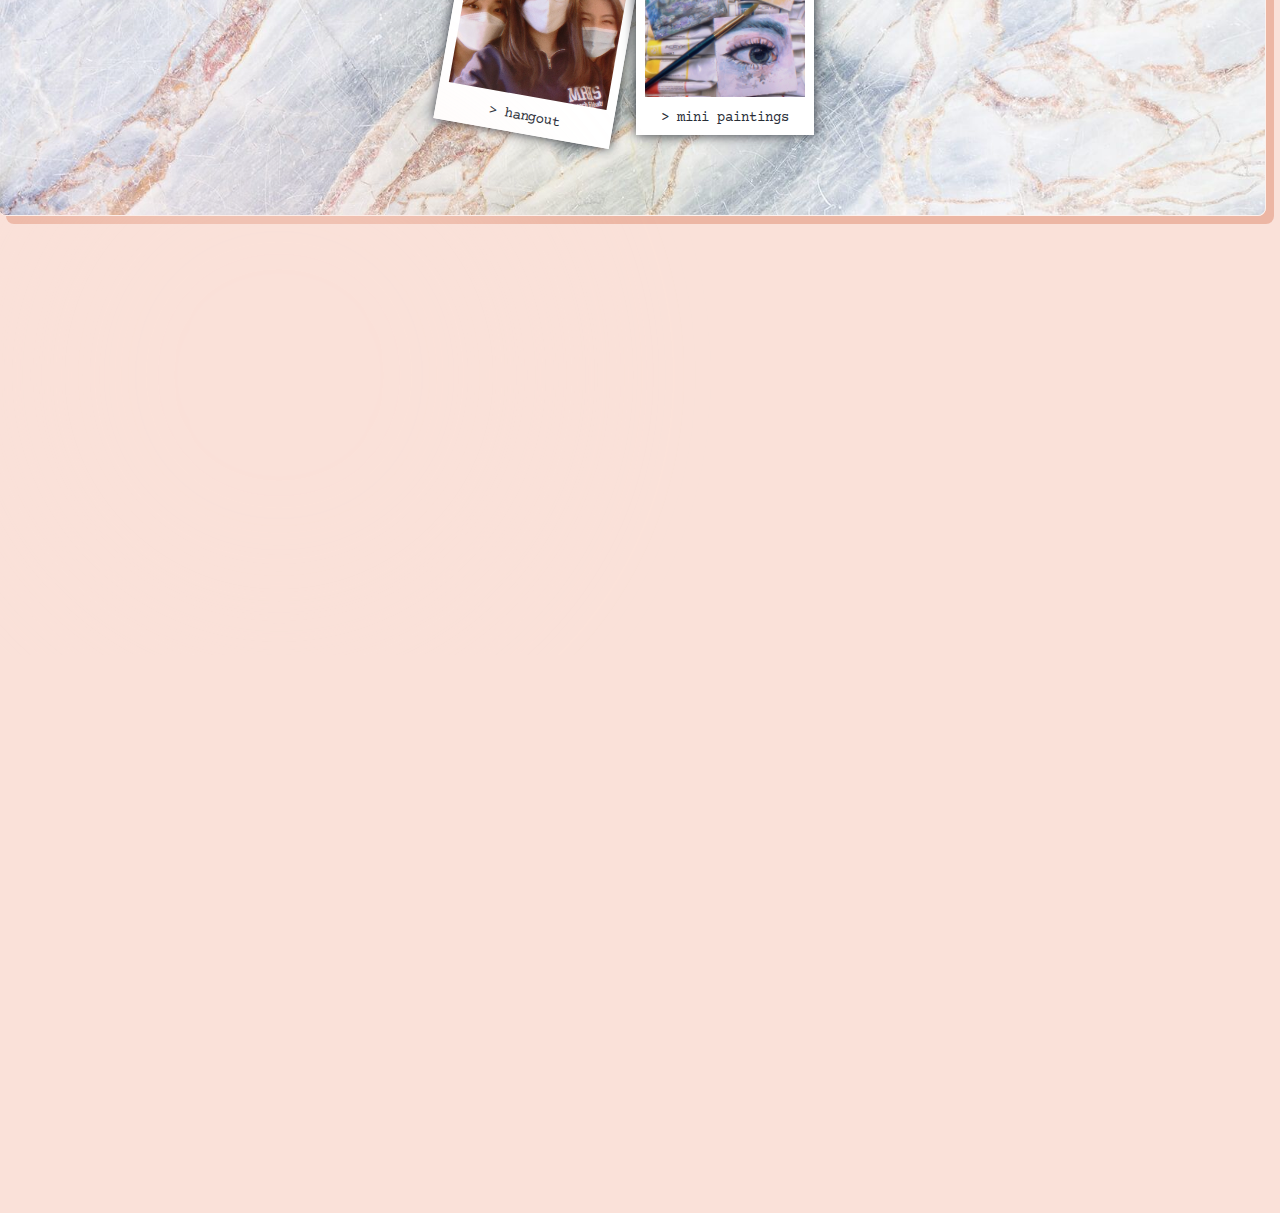
==== commit dfe214b5: "update 12" ====
--- a/index.html
+++ b/index.html
@@ -23,6 +23,7 @@
                     <li id="button2"><button><a href="art1.html">ART I</a></button></li>
                     <li id="button3"><button><a href="art2.html">ART II</a></button></li>
                     <li id="button4"><button><a href="art3.html">ART III</a></button></li>
+                    <li><button><a href="art3.html">Selected Works</a></button></li>
                   </ul>
                 </div>
                 </div>
--- a/style.css
+++ b/style.css
@@ -1,7 +1,7 @@
 @import url('https://fonts.googleapis.com/css2?family=Courier+Prime&family=Libre+Barcode+39+Text&family=VT323&display=swap');
 
 html {
-    zoom: 100%;
+    zoom: 80%;
 }
 body {
     text-align: center;
@@ -31,6 +31,8 @@
     background-repeat: no-repeat;
     background-attachment: fixed;
     background-size: cover;
+    box-shadow: 10px 10px rgb(236, 182, 164);
+    transform: translate(-10px, 0px);
 }
 #inline {
     display: inline-block;
@@ -270,19 +272,19 @@
     opacity:0.5;
   }
   
-  #photo:nth-child(1), #photo:nth-child(5) {
+  #photo:nth-child(1), #photo:nth-child(7) {
       transform:rotate(10deg);
   }
   
-  #photo:nth-child(2), #photo:nth-child(6) {
+  #photo:nth-child(2), #photo:nth-child(8) {
       transform:rotate(0deg);
   }
   
-  #photo:nth-child(3), #photo:nth-child(7) {
+  #photo:nth-child(3), #photo:nth-child(5) {
       transform:rotate(-10deg);
   }
   
-  #photo:nth-child(4), #photo:nth-child(8) {
+  #photo:nth-child(4), #photo:nth-child(6) {
       transform:rotate(20deg);
   }
 
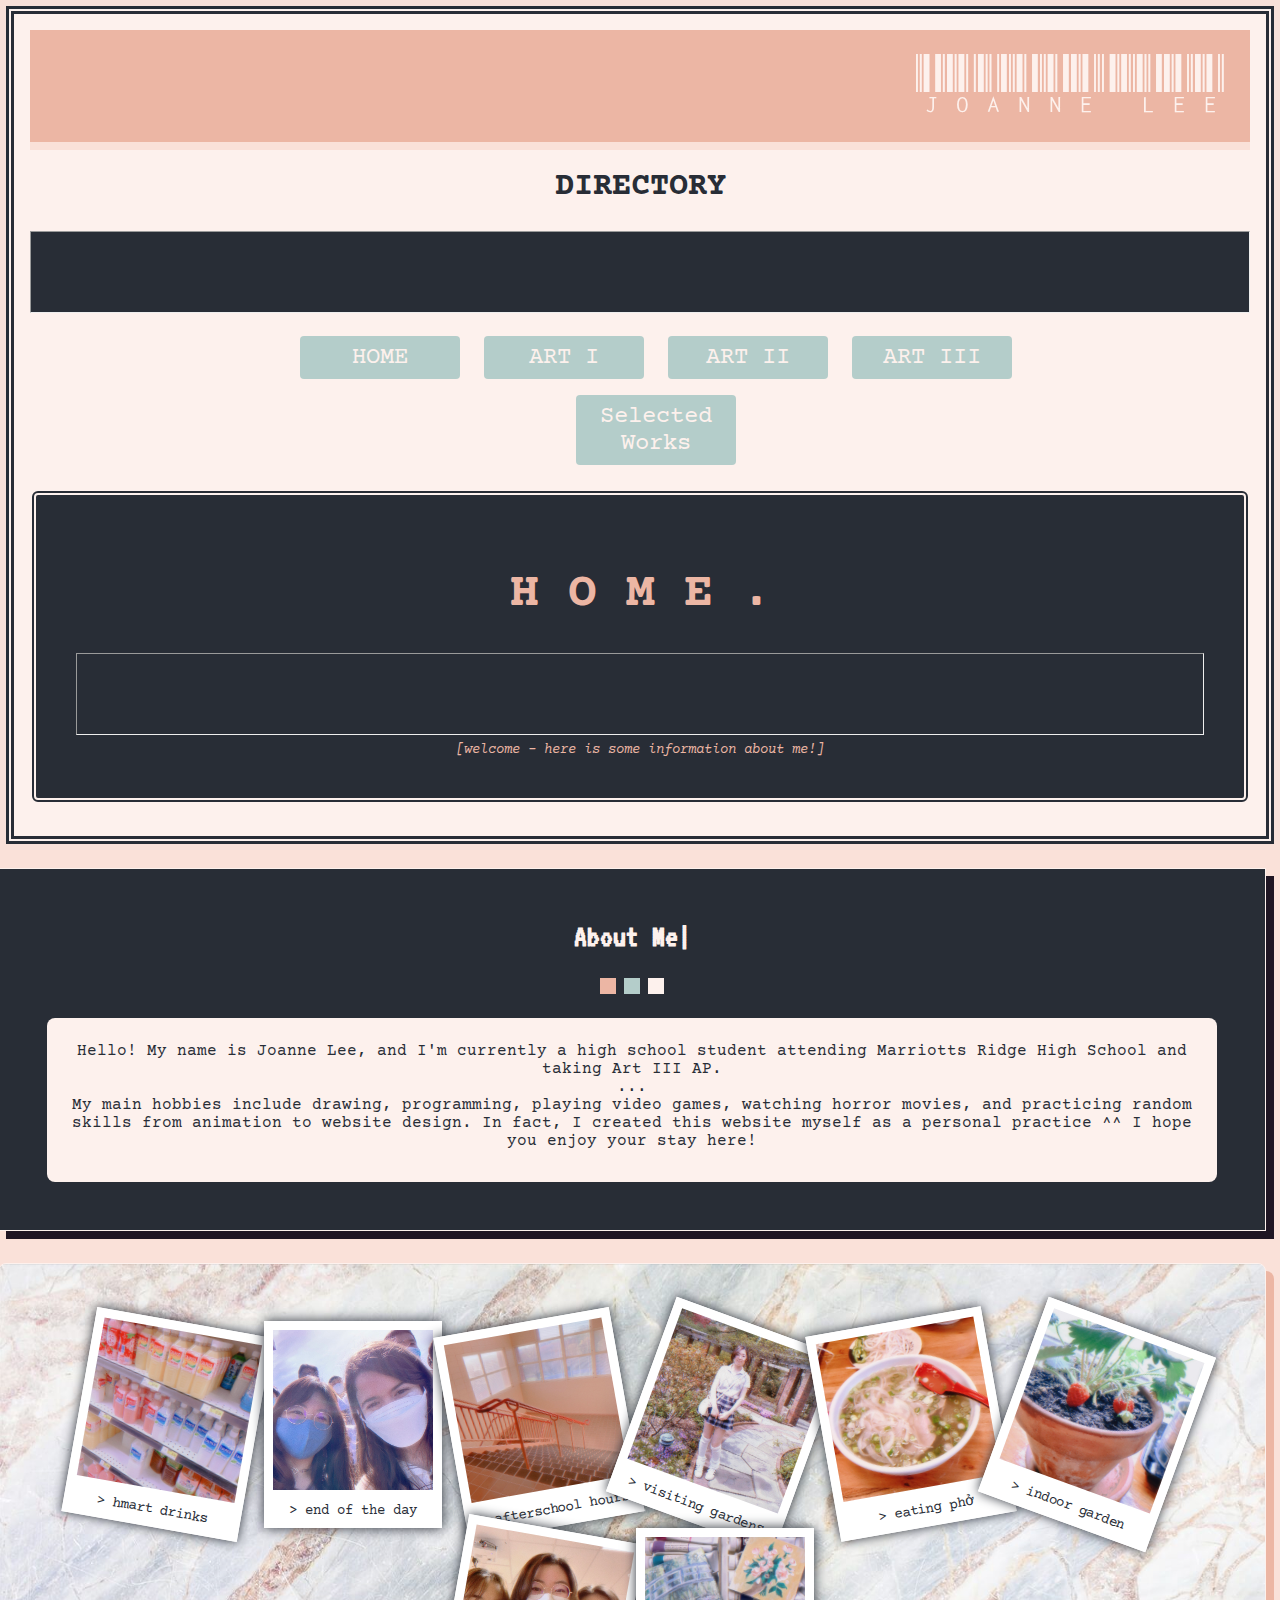
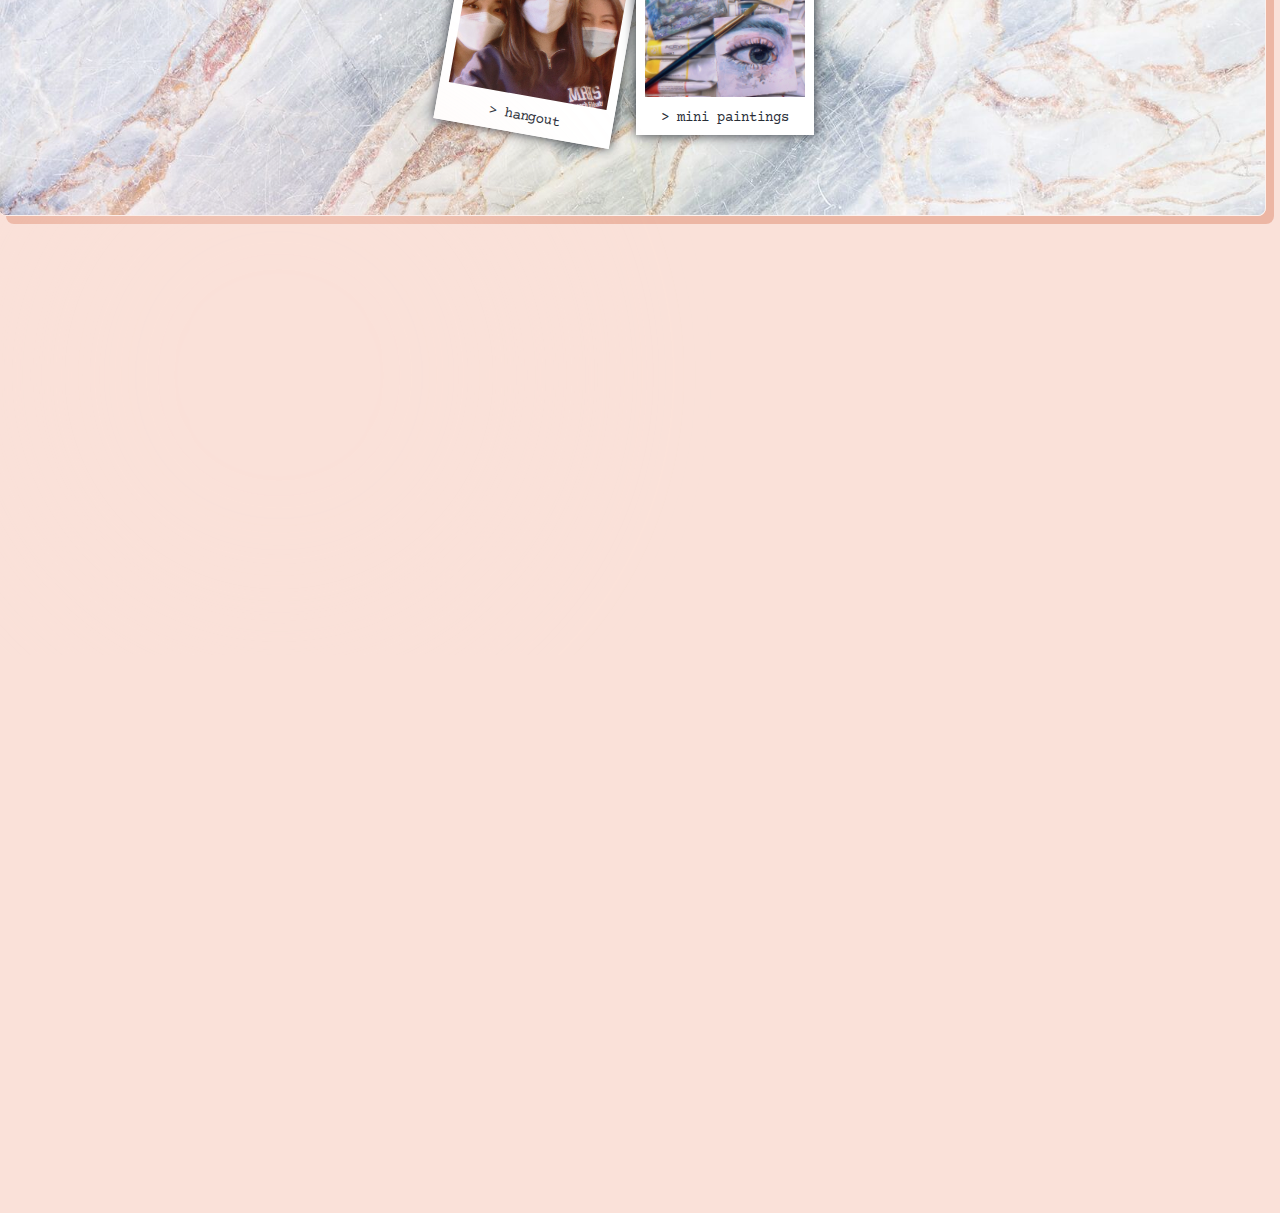
==== commit adfa5a96: "update 12" ====
--- a/index.html
+++ b/index.html
@@ -23,7 +23,7 @@
                     <li id="button2"><button><a href="art1.html">ART I</a></button></li>
                     <li id="button3"><button><a href="art2.html">ART II</a></button></li>
                     <li id="button4"><button><a href="art3.html">ART III</a></button></li>
-                    <li><button><a href="art3.html">Selected Works</a></button></li>
+                    <li id="button5"><button><a href="selected.html">Selected Works</a></button></li>
                   </ul>
                 </div>
                 </div>
--- a/style.css
+++ b/style.css
@@ -83,6 +83,9 @@
 a:hover {
     color:rgb(253, 241, 237);
 }
+ul {
+    text-align: center;
+}
 #direclist {
     list-style-type:none;
     text-align: center;
@@ -92,6 +95,9 @@
 }
 #button3, #button4 {
     display: inline-block;
+}
+#button5 {
+    display: block;
 }
 button {
     padding: 10px;
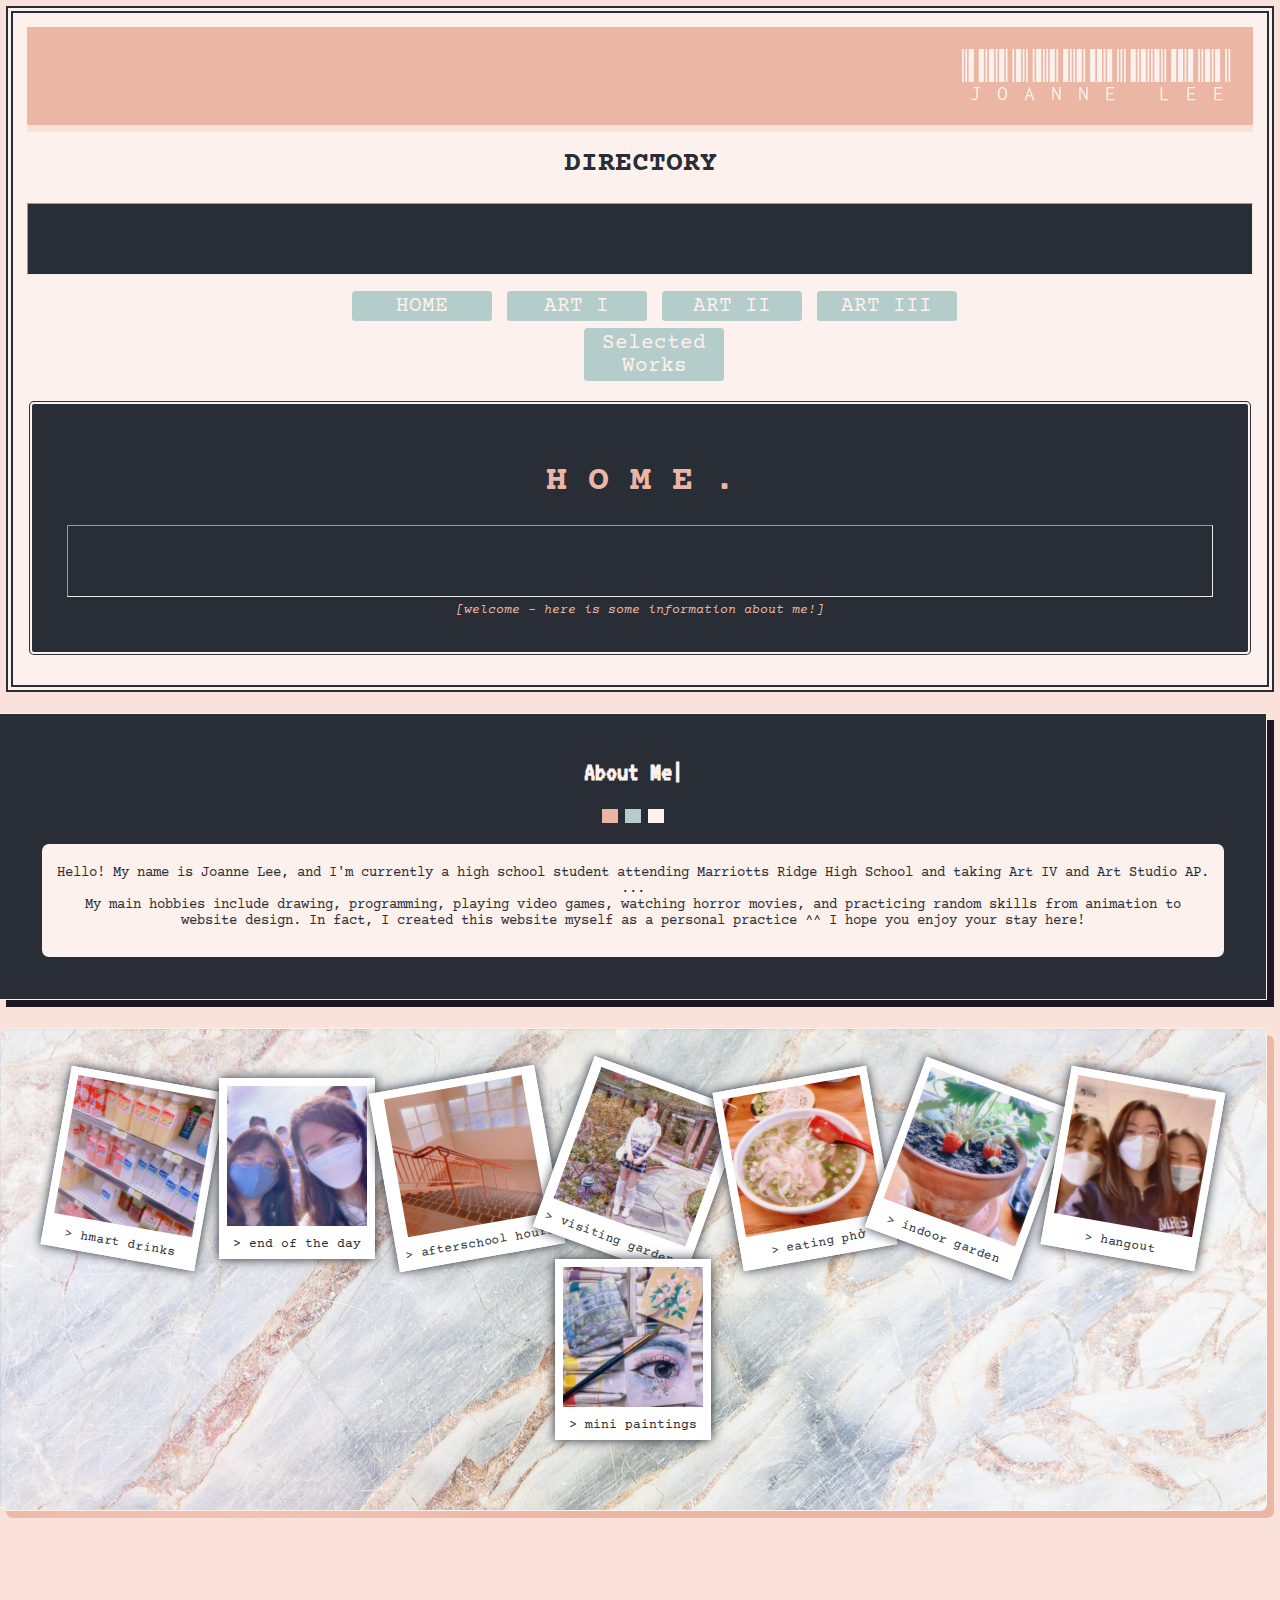
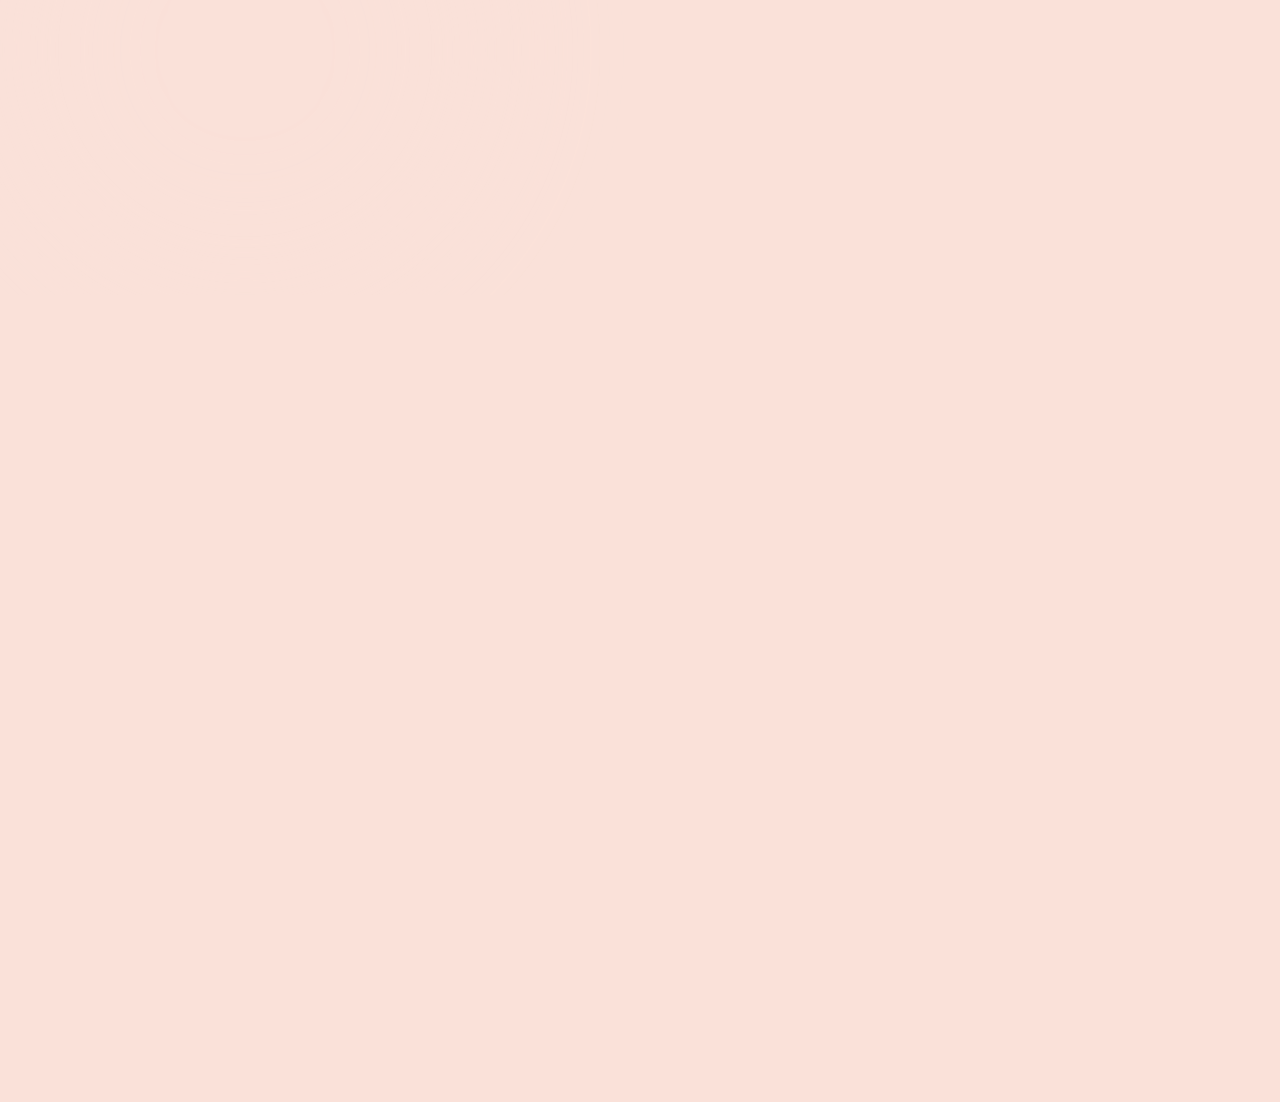
==== commit 21fe5ba5: "update fixed current class" ====
--- a/index.html
+++ b/index.html
@@ -37,7 +37,7 @@
                 <h2 id = "mainheader">About Me<span id="blink">|</span></h2>
                 <span id="colorsquare1">..</span><span id="colorsquare2">..</span><span id="colorsquare3">..</span>
                 <div class = "row" id = "innerbox">
-                  <p>Hello! My name is Joanne Lee, and I'm currently a high school student attending Marriotts Ridge High School and taking Art III AP.
+                  <p>Hello! My name is Joanne Lee, and I'm currently a high school student attending Marriotts Ridge High School and taking Art IV and Art Studio AP.
                     <br>...<br>
                     My main hobbies include drawing, programming, playing video games, watching horror movies, and practicing random skills from animation to website design. In fact, I created this website myself as a personal practice ^^ I hope you enjoy your stay here!
                     <br>
--- a/style.css
+++ b/style.css
@@ -1,7 +1,7 @@
 @import url('https://fonts.googleapis.com/css2?family=Courier+Prime&family=Libre+Barcode+39+Text&family=VT323&display=swap');
 
 html {
-    zoom: 80%;
+    zoom: 70%;
 }
 body {
     text-align: center;
@@ -61,7 +61,7 @@
     border-width: 8px;
 }
 h1 {
-    font-size: 60px;
+    font-size: 50px;
 }
 
 #directory {
@@ -100,7 +100,7 @@
     display: block;
 }
 button {
-    padding: 10px;
+    padding: 5px;
     width: 200px;
     background-color: rgb(180, 205, 202);
     color: rgb(253, 241, 237);
@@ -111,7 +111,7 @@
     border:none;
     box-shadow: 0 0 0 rgb(40, 45, 54);
     transition: all 0.2s;
-    margin: 10px;
+    margin: 5px;
 }
 button:hover {
     box-shadow: 0.4rem 0.4rem 0 rgb(40, 45, 54);
@@ -150,6 +150,7 @@
     font-size: 30px;
 }
 #innerbox {
+    object-fit: contain;
     margin: 30px;
     color: rgb(40, 45, 54);
     padding: 20px;
